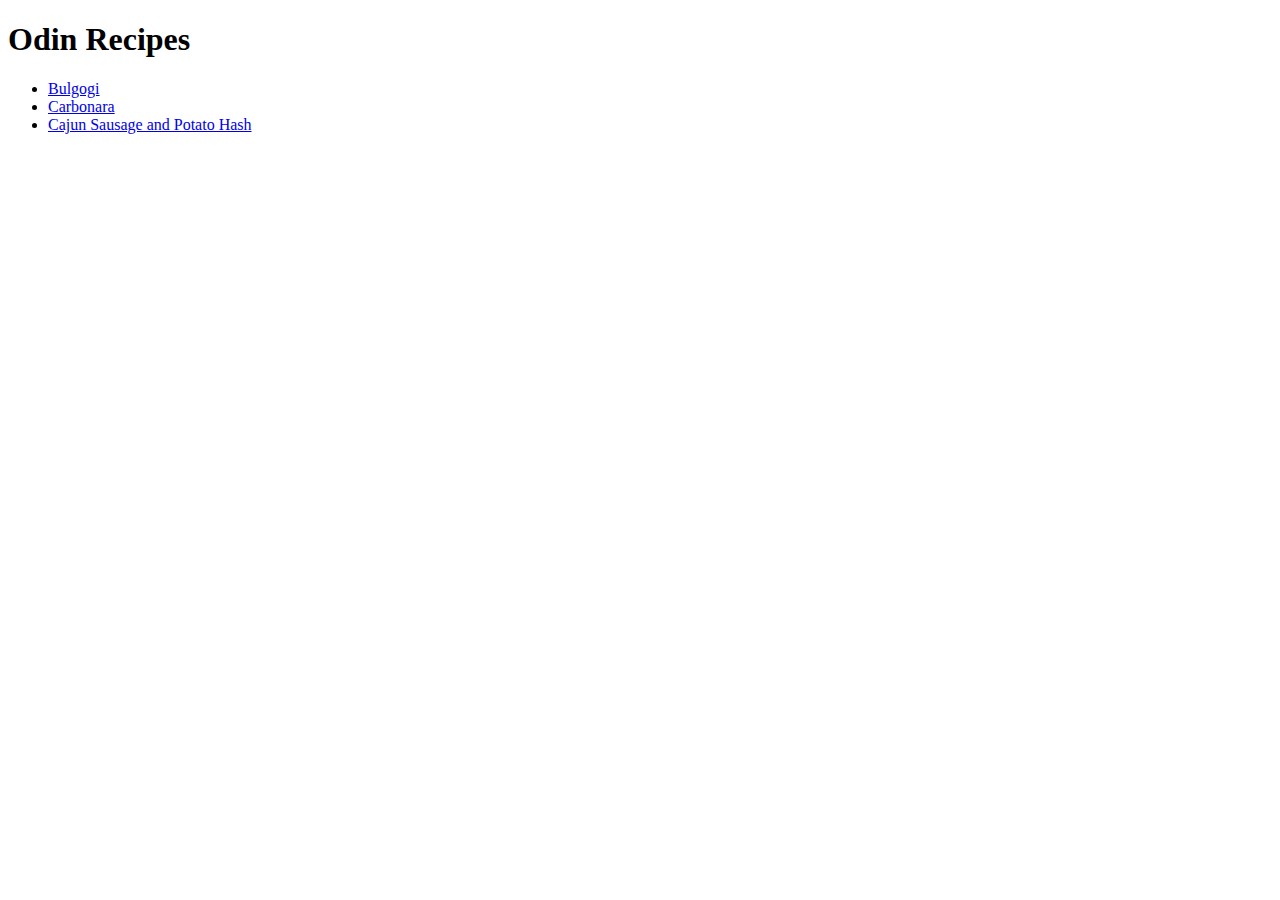
==== index.html @ 7b87a75f "Edit all files in local directory" ====
<!DOCTYPE html>
<html lang="en">
<head>
    <meta charset="UTF-8">
    <title>Home</title>
</head>
<body>
    <h1>Odin Recipes</h1>
    <ul>
        <li><a href="recipes/bulgogi.html">Bulgogi</a></li>
        <li><a href="recipes/carbonara.html">Carbonara</a></li>
        <li><a href="recipes/cajun-sausage-and-potato-hash.html">Cajun Sausage and Potato Hash</a></li>
    </ul>
</body>

</html>
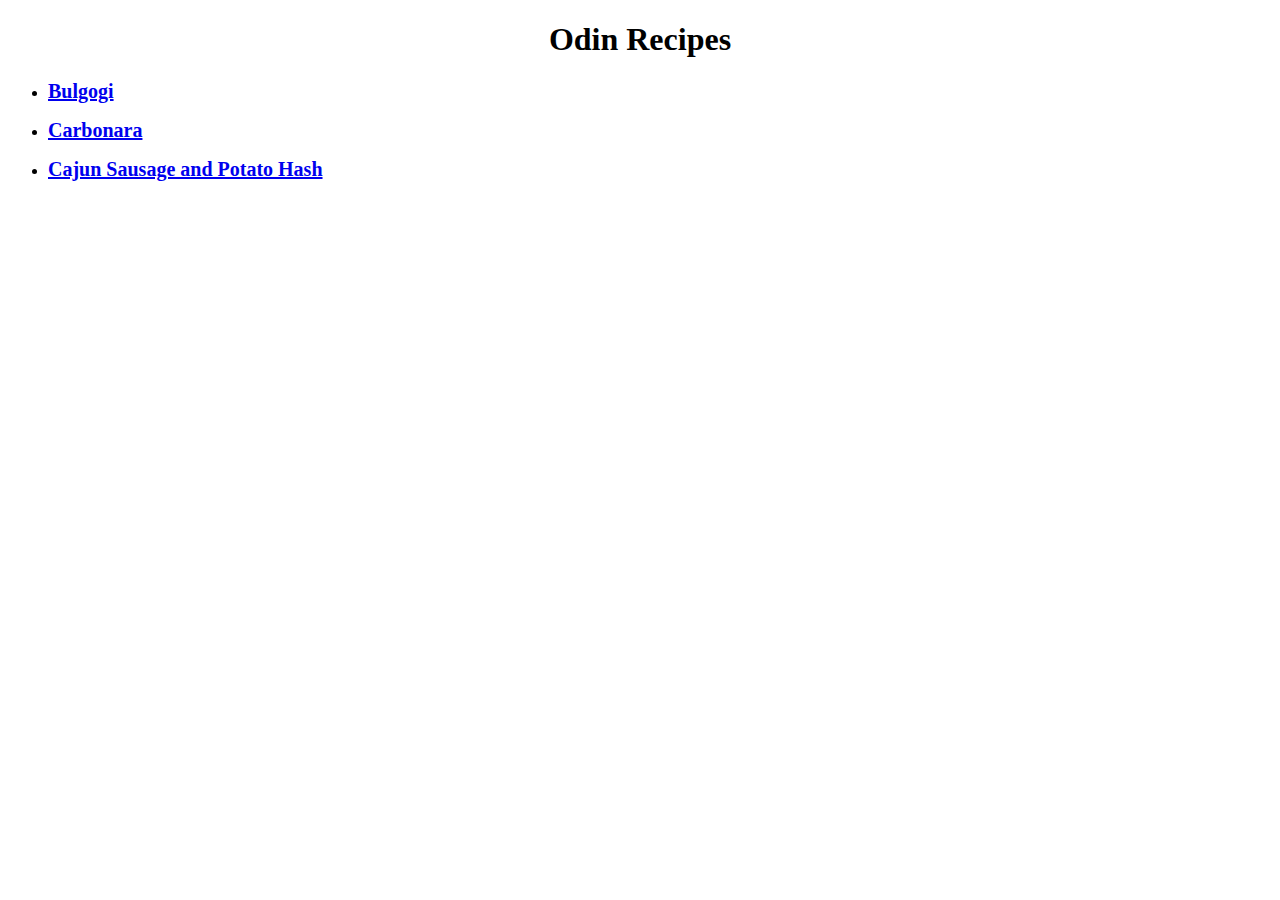
==== commit a27949df: "Add p element to ul body and appropriate styles for that using the a element to the css file" ====
--- a/index.html
+++ b/index.html
@@ -3,13 +3,14 @@
 <head>
     <meta charset="UTF-8">
     <title>Home</title>
+    <link rel="stylesheet" href="./styles.css"> 
 </head>
 <body>
     <h1>Odin Recipes</h1>
     <ul>
-        <li><a href="recipes/bulgogi.html">Bulgogi</a></li>
-        <li><a href="recipes/carbonara.html">Carbonara</a></li>
-        <li><a href="recipes/cajun-sausage-and-potato-hash.html">Cajun Sausage and Potato Hash</a></li>
+        <p><li><a href="recipes/bulgogi.html">Bulgogi</a></li></p>
+        <p><li><a href="recipes/carbonara.html">Carbonara</a></li></p>
+        <p><li><a href="recipes/cajun-sausage-and-potato-hash.html">Cajun Sausage and Potato Hash</a></li></p>
     </ul>
 </body>
 
--- a/styles.css
+++ b/styles.css
@@ -0,0 +1,8 @@
+h1 {
+    text-align: center;
+}
+
+a {
+    font-weight: 700;
+    font-size: 20px;
+}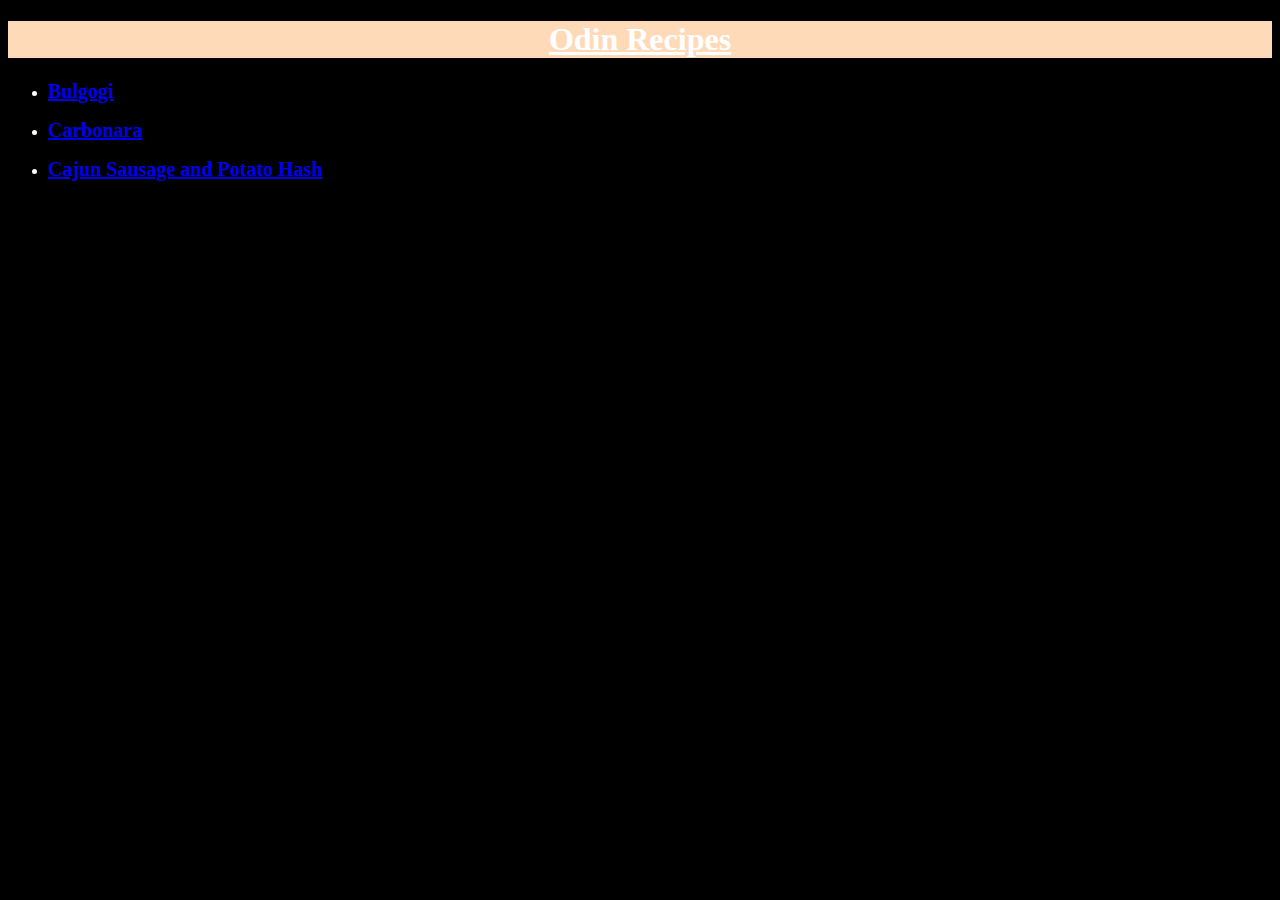
==== commit dddf9167: "Add class to index file" ====
--- a/index.html
+++ b/index.html
@@ -5,7 +5,7 @@
     <title>Home</title>
     <link rel="stylesheet" href="./styles.css"> 
 </head>
-<body>
+<body class="one">
     <h1>Odin Recipes</h1>
     <ul>
         <p><li><a href="recipes/bulgogi.html">Bulgogi</a></li></p>
--- a/styles.css
+++ b/styles.css
@@ -1,8 +1,35 @@
-h1 {
+* {
+    font-family: "Verdana", serif;
+}
+
+h1,
+h2 {
     text-align: center;
+    text-decoration: underline;
+    color: white;
+    background-color: #ffdab9; 
 }
 
 a {
     font-weight: 700;
     font-size: 20px;
+}
+
+img {
+    display: block;
+    margin: auto;
+}
+
+.recipe {
+    height: 400;
+    width: 300;
+}
+
+h2 {
+    background-color: #ffdab9;
+}
+
+.one {
+    background-color: black;
+    color: white;
 }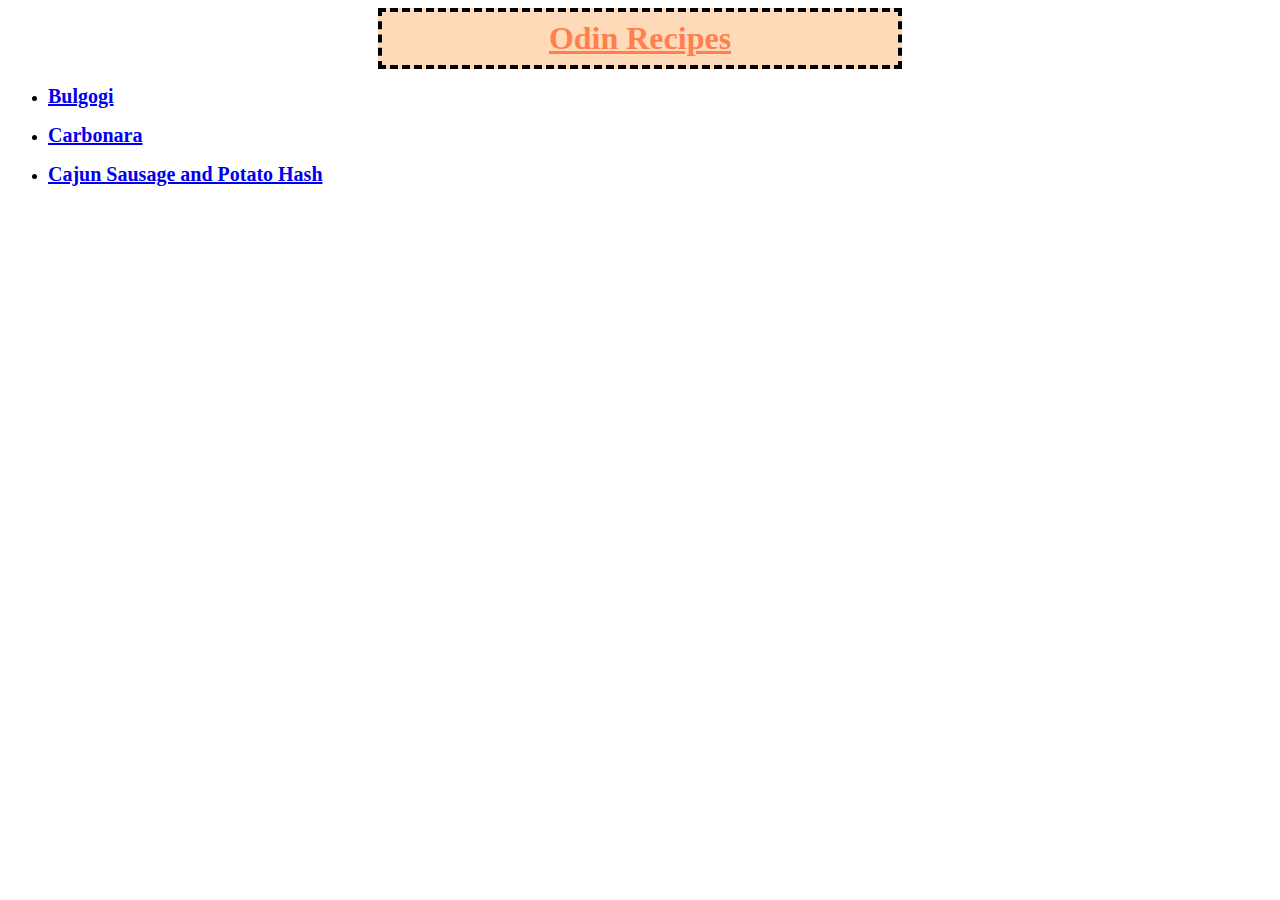
==== commit 8f735ee1: "Add class to index file" ====
--- a/index.html
+++ b/index.html
@@ -7,7 +7,7 @@
 </head>
 <body class="one">
     <h1>Odin Recipes</h1>
-    <ul>
+    <ul class="homepage">
         <p><li><a href="recipes/bulgogi.html">Bulgogi</a></li></p>
         <p><li><a href="recipes/carbonara.html">Carbonara</a></li></p>
         <p><li><a href="recipes/cajun-sausage-and-potato-hash.html">Cajun Sausage and Potato Hash</a></li></p>
--- a/styles.css
+++ b/styles.css
@@ -6,8 +6,12 @@
 h2 {
     text-align: center;
     text-decoration: underline;
-    color: white;
-    background-color: #ffdab9; 
+    color: coral;
+    background-color: #ffdab9;
+    width: 500px;
+    margin: 8px auto;
+    padding: 8px;
+    border: 4px dashed black;
 }
 
 a {
@@ -25,11 +29,11 @@
     width: 300;
 }
 
-h2 {
-    background-color: #ffdab9;
+.ingredients {
+    text-align: center;
+    list-style: none;
+    width: 500px;
+    padding: auto;
+    border: 2px solid black;
+    margin: 0 auto;
 }
-
-.one {
-    background-color: black;
-    color: white;
-}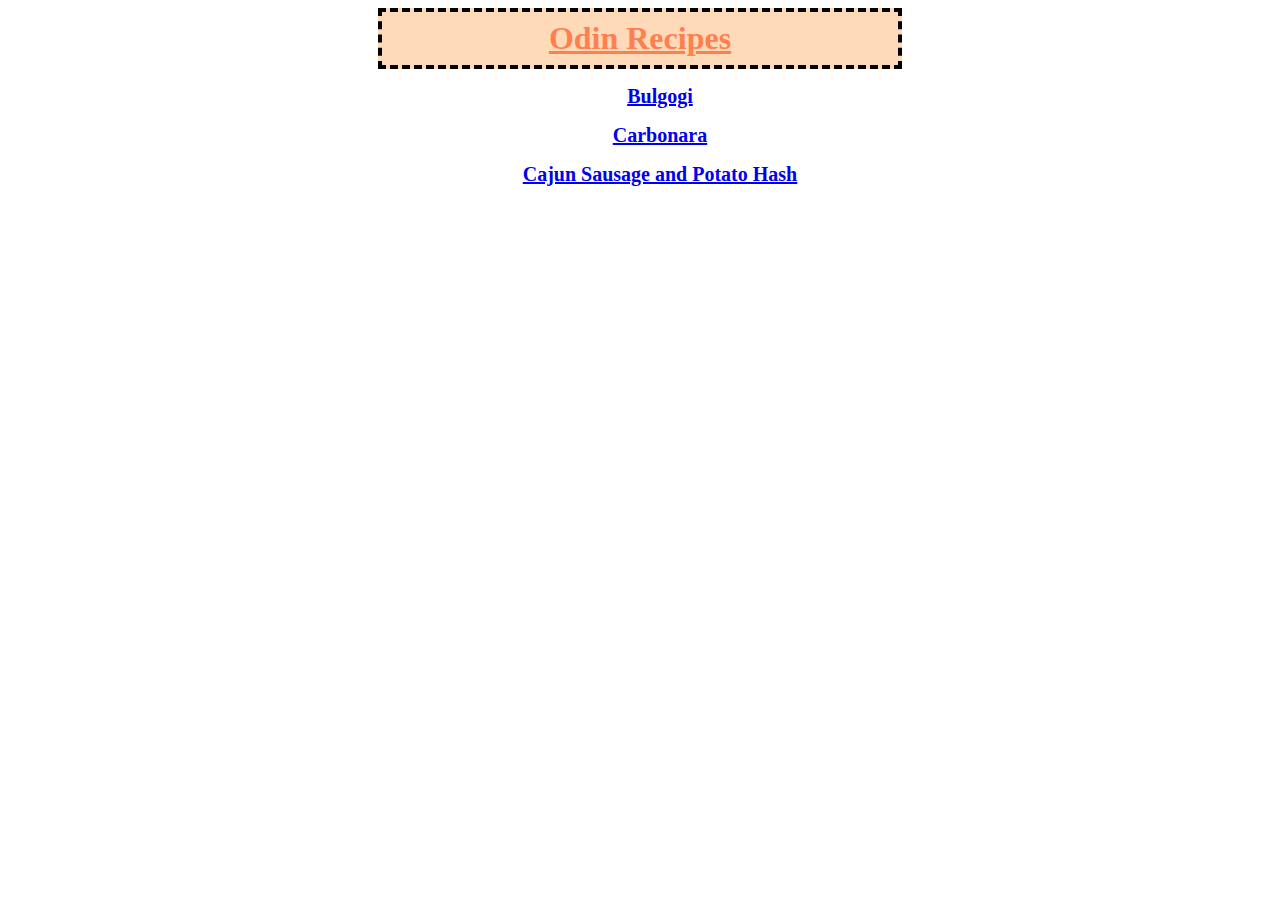
==== commit f5eb2357: "Add button element to each individual recipe link" ====
--- a/index.html
+++ b/index.html
@@ -8,9 +8,9 @@
 <body class="one">
     <h1>Odin Recipes</h1>
     <ul class="homepage">
-        <p><li><a href="recipes/bulgogi.html">Bulgogi</a></li></p>
-        <p><li><a href="recipes/carbonara.html">Carbonara</a></li></p>
-        <p><li><a href="recipes/cajun-sausage-and-potato-hash.html">Cajun Sausage and Potato Hash</a></li></p>
+        <p><li button="one"><a href="recipes/bulgogi.html">Bulgogi</a></li></p>
+        <p><li button="two"><a href="recipes/carbonara.html">Carbonara</a></li></p>
+        <p><li button="three"><a href="recipes/cajun-sausage-and-potato-hash.html">Cajun Sausage and Potato Hash</a></li></p>
     </ul>
 </body>
 
--- a/styles.css
+++ b/styles.css
@@ -1,5 +1,10 @@
 * {
     font-family: "Verdana", serif;
+}
+
+.homepage {
+    text-align: center;
+    list-style: none;
 }
 
 h1,
